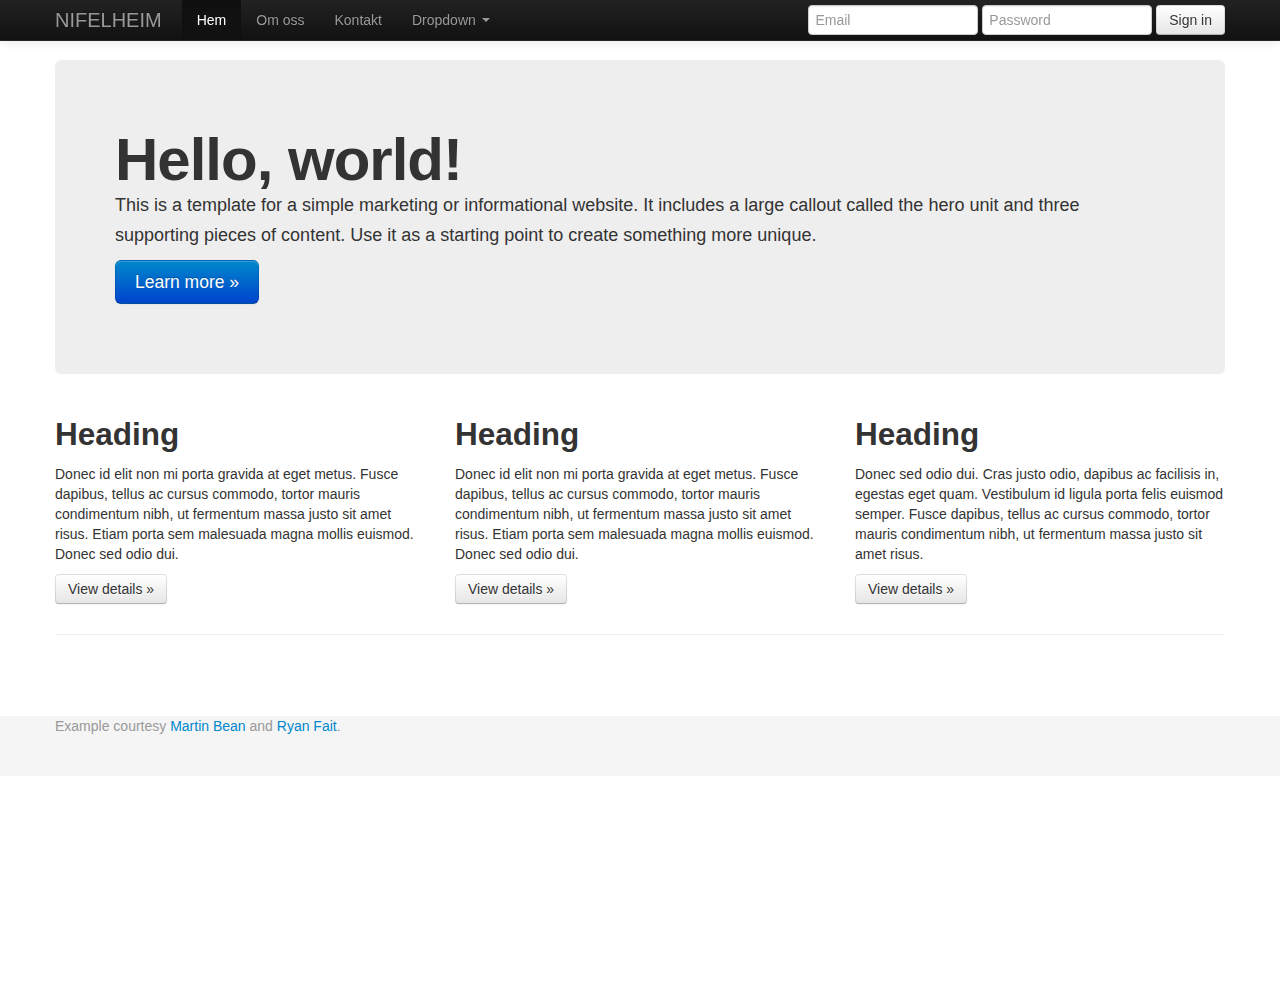
==== bootstrap/index.html @ a05119b9 "Bootstraptest" ====
<!DOCTYPE html>
<html lang="en">
  <head>
    <meta charset="utf-8">
    <title>Nifelheim</title>
    <meta name="viewport" content="width=device-width, initial-scale=1.0">
    <meta name="description" content="">
    <meta name="author" content="">

    <!-- Le styles -->
    <link href="css/bootstrap.css" rel="stylesheet">
    <style type="text/css">
      body {
        padding-top: 60px;
        padding-bottom: 40px;
      }
    </style>
    
    <style type="text/css">

      /* Sticky footer styles
      -------------------------------------------------- */

      html,
      body {
        height: 100%;
        /* The html and body elements cannot have any padding or margin. */
      }

      /* Wrapper for page content to push down footer */
      #wrap {
        min-height: 100%;
        height: auto !important;
        height: 100%;
        /* Negative indent footer by it's height */
        margin: 0 auto -60px;
      }

      /* Set the fixed height of the footer here */
      #push,
      #footer {
        height: 60px;
      }
      #footer {
        background-color: #f5f5f5;
      }

      /* Lastly, apply responsive CSS fixes as necessary */
      @media (max-width: 767px) {
        #footer {
          margin-left: -20px;
          margin-right: -20px;
          padding-left: 20px;
          padding-right: 20px;
        }
      }


    </style>
    
    <link href="css/bootstrap-responsive.css" rel="stylesheet">

    <!-- HTML5 shim, for IE6-8 support of HTML5 elements -->
    <!--[if lt IE 9]>
      <script src="../assets/js/html5shiv.js"></script>
    <![endif]-->

    <!-- Fav and touch icons -->
    <link rel="apple-touch-icon-precomposed" sizes="144x144" href="../assets/ico/apple-touch-icon-144-precomposed.png">
    <link rel="apple-touch-icon-precomposed" sizes="114x114" href="../assets/ico/apple-touch-icon-114-precomposed.png">
      <link rel="apple-touch-icon-precomposed" sizes="72x72" href="../assets/ico/apple-touch-icon-72-precomposed.png">
                    <link rel="apple-touch-icon-precomposed" href="../assets/ico/apple-touch-icon-57-precomposed.png">
                                   <link rel="shortcut icon" href="../assets/ico/favicon.png">
  </head>

  <body>
	<div id="wrap">
	    <div class="navbar navbar-inverse navbar-fixed-top">
	      <div class="navbar-inner">
	        <div class="container">
	          <button type="button" class="btn btn-navbar" data-toggle="collapse" data-target=".nav-collapse">
	            <span class="icon-bar"></span>
	            <span class="icon-bar"></span>
	            <span class="icon-bar"></span>
	          </button>
	          <a class="brand" href="#">NIFELHEIM</a>
	          <div class="nav-collapse collapse">
	            <ul class="nav">
	              <li class="active"><a href="#">Hem</a></li>
	              <li><a href="#about">Om oss</a></li>
	              <li><a href="#contact">Kontakt</a></li>
	              <li class="dropdown">
	                <a href="#" class="dropdown-toggle" data-toggle="dropdown">Dropdown <b class="caret"></b></a>
	                <ul class="dropdown-menu">
	                  <li><a href="#">Action</a></li>
	                  <li><a href="#">Another action</a></li>
	                  <li><a href="#">Something else here</a></li>
	                  <li class="divider"></li>
	                  <li class="nav-header">Nav header</li>
	                  <li><a href="#">Separated link</a></li>
	                  <li><a href="#">One more separated link</a></li>
	                </ul>
	              </li>
	            </ul>
	            <form class="navbar-form pull-right">
	              <input class="span2" type="text" placeholder="Email">
	              <input class="span2" type="password" placeholder="Password">
	              <button type="submit" class="btn">Sign in</button>
	            </form>
	          </div><!--/.nav-collapse -->
	        </div>
	      </div>
	    </div>
	
	    <div class="container">
	
	      <!-- Main hero unit for a primary marketing message or call to action -->
	      <div class="hero-unit">
	        <h1>Hello, world!</h1>
	        <p>This is a template for a simple marketing or informational website. It includes a large callout called the hero unit and three supporting pieces of content. Use it as a starting point to create something more unique.</p>
	        <p><a href="#" class="btn btn-primary btn-large">Learn more &raquo;</a></p>
	      </div>
	
	      <!-- Example row of columns -->
	      <div class="row">
	        <div class="span4">
	          <h2>Heading</h2>
	          <p>Donec id elit non mi porta gravida at eget metus. Fusce dapibus, tellus ac cursus commodo, tortor mauris condimentum nibh, ut fermentum massa justo sit amet risus. Etiam porta sem malesuada magna mollis euismod. Donec sed odio dui. </p>
	          <p><a class="btn" href="#">View details &raquo;</a></p>
	        </div>
	        <div class="span4">
	          <h2>Heading</h2>
	          <p>Donec id elit non mi porta gravida at eget metus. Fusce dapibus, tellus ac cursus commodo, tortor mauris condimentum nibh, ut fermentum massa justo sit amet risus. Etiam porta sem malesuada magna mollis euismod. Donec sed odio dui. </p>
	          <p><a class="btn" href="#">View details &raquo;</a></p>
	       </div>
	        <div class="span4">
	          <h2>Heading</h2>
	          <p>Donec sed odio dui. Cras justo odio, dapibus ac facilisis in, egestas eget quam. Vestibulum id ligula porta felis euismod semper. Fusce dapibus, tellus ac cursus commodo, tortor mauris condimentum nibh, ut fermentum massa justo sit amet risus.</p>
	          <p><a class="btn" href="#">View details &raquo;</a></p>
	        </div>
	      </div>
	
	      <hr>
	      <div id="push"></div>
	  </div>
	  
      <div id="footer">
      	<div class="container">
        	<p class="muted credit">Example courtesy <a href="http://martinbean.co.uk">Martin Bean</a> and <a href="http://ryanfait.com/sticky-footer/">Ryan Fait</a>.</p>
      	</div>
	  </div>

    </div> <!-- /container -->
    
    <!-- Le javascript
    ================================================== -->
    <!-- Placed at the end of the document so the pages load faster -->
    <script src="js/jquery.js"></script>
    <script src="js/bootstrap-transition.js"></script>
    <script src="js/bootstrap-alert.js"></script>
    <script src="js/bootstrap-modal.js"></script>
    <script src="js/bootstrap-dropdown.js"></script>
    <script src="js/bootstrap-scrollspy.js"></script>
    <script src="js/bootstrap-tab.js"></script>
    <script src="js/bootstrap-tooltip.js"></script>
    <script src="js/bootstrap-popover.js"></script>
    <script src="js/bootstrap-button.js"></script>
    <script src="js/bootstrap-collapse.js"></script>
    <script src="js/bootstrap-carousel.js"></script>
    <script src="assets/js/bootstrap-typeahead.js"></script>

  </body>
</html>
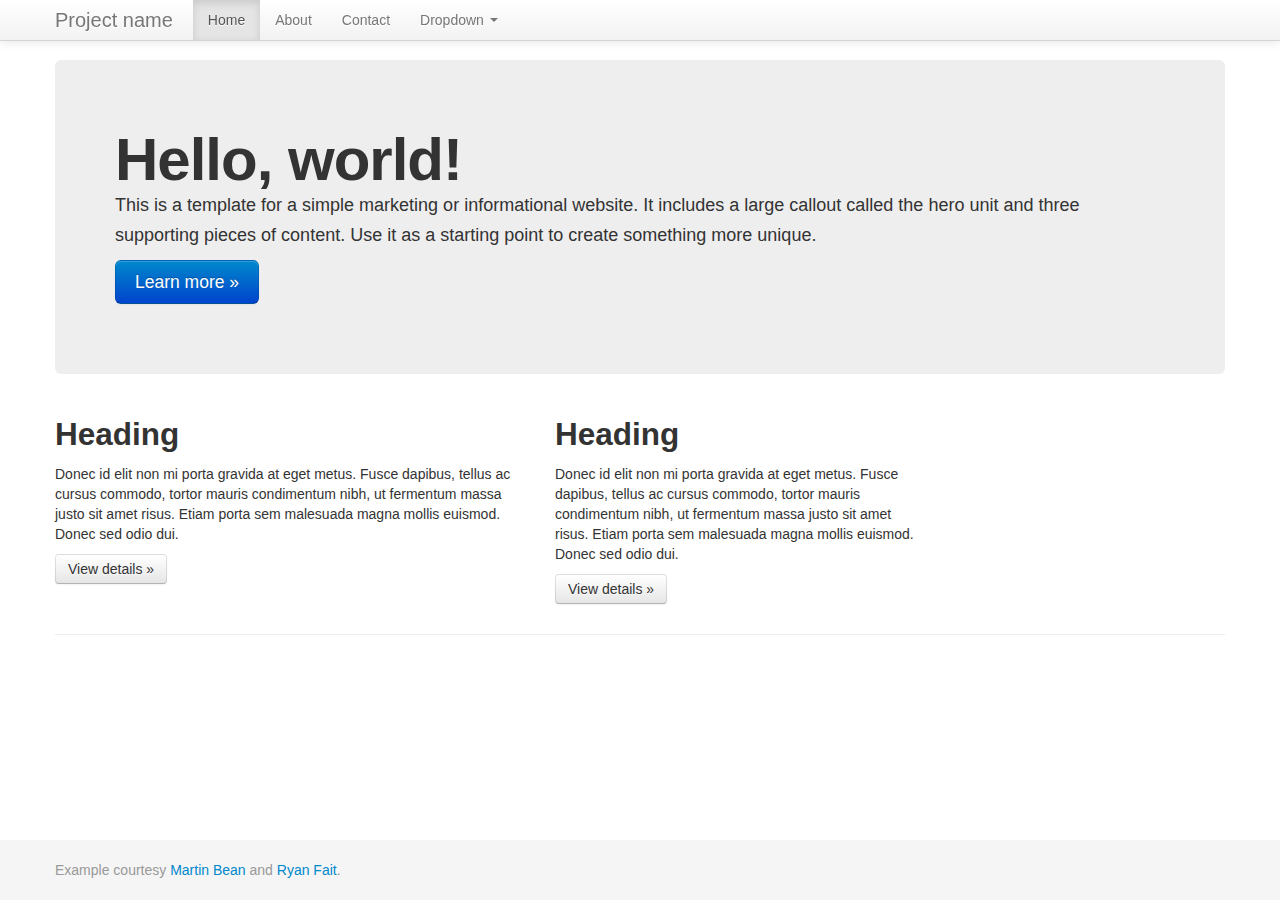
==== commit ec1b9a81: "Mer bootstraptestande" ====
--- a/bootstrap/index.html
+++ b/bootstrap/index.html
@@ -2,20 +2,13 @@
 <html lang="en">
   <head>
     <meta charset="utf-8">
-    <title>Nifelheim</title>
+    <title>Sticky footer &middot; Twitter Bootstrap</title>
     <meta name="viewport" content="width=device-width, initial-scale=1.0">
     <meta name="description" content="">
     <meta name="author" content="">
 
-    <!-- Le styles -->
+    <!-- CSS -->
     <link href="css/bootstrap.css" rel="stylesheet">
-    <style type="text/css">
-      body {
-        padding-top: 60px;
-        padding-bottom: 40px;
-      }
-    </style>
-    
     <style type="text/css">
 
       /* Sticky footer styles
@@ -56,8 +49,23 @@
       }
 
 
+
+      /* Custom page CSS
+      -------------------------------------------------- */
+      /* Not required for template or sticky footer method. */
+
+      #wrap > .container {
+        padding-top: 60px;
+      }
+      .container .credit {
+        margin: 20px 0;
+      }
+
+      code {
+        font-size: 80%;
+      }
+
     </style>
-    
     <link href="css/bootstrap-responsive.css" rel="stylesheet">
 
     <!-- HTML5 shim, for IE6-8 support of HTML5 elements -->
@@ -74,84 +82,82 @@
   </head>
 
   <body>
-	<div id="wrap">
-	    <div class="navbar navbar-inverse navbar-fixed-top">
-	      <div class="navbar-inner">
-	        <div class="container">
-	          <button type="button" class="btn btn-navbar" data-toggle="collapse" data-target=".nav-collapse">
-	            <span class="icon-bar"></span>
-	            <span class="icon-bar"></span>
-	            <span class="icon-bar"></span>
-	          </button>
-	          <a class="brand" href="#">NIFELHEIM</a>
-	          <div class="nav-collapse collapse">
-	            <ul class="nav">
-	              <li class="active"><a href="#">Hem</a></li>
-	              <li><a href="#about">Om oss</a></li>
-	              <li><a href="#contact">Kontakt</a></li>
-	              <li class="dropdown">
-	                <a href="#" class="dropdown-toggle" data-toggle="dropdown">Dropdown <b class="caret"></b></a>
-	                <ul class="dropdown-menu">
-	                  <li><a href="#">Action</a></li>
-	                  <li><a href="#">Another action</a></li>
-	                  <li><a href="#">Something else here</a></li>
-	                  <li class="divider"></li>
-	                  <li class="nav-header">Nav header</li>
-	                  <li><a href="#">Separated link</a></li>
-	                  <li><a href="#">One more separated link</a></li>
-	                </ul>
-	              </li>
-	            </ul>
-	            <form class="navbar-form pull-right">
-	              <input class="span2" type="text" placeholder="Email">
-	              <input class="span2" type="password" placeholder="Password">
-	              <button type="submit" class="btn">Sign in</button>
-	            </form>
-	          </div><!--/.nav-collapse -->
-	        </div>
-	      </div>
-	    </div>
-	
-	    <div class="container">
-	
-	      <!-- Main hero unit for a primary marketing message or call to action -->
-	      <div class="hero-unit">
-	        <h1>Hello, world!</h1>
-	        <p>This is a template for a simple marketing or informational website. It includes a large callout called the hero unit and three supporting pieces of content. Use it as a starting point to create something more unique.</p>
-	        <p><a href="#" class="btn btn-primary btn-large">Learn more &raquo;</a></p>
-	      </div>
-	
-	      <!-- Example row of columns -->
-	      <div class="row">
-	        <div class="span4">
-	          <h2>Heading</h2>
-	          <p>Donec id elit non mi porta gravida at eget metus. Fusce dapibus, tellus ac cursus commodo, tortor mauris condimentum nibh, ut fermentum massa justo sit amet risus. Etiam porta sem malesuada magna mollis euismod. Donec sed odio dui. </p>
-	          <p><a class="btn" href="#">View details &raquo;</a></p>
-	        </div>
-	        <div class="span4">
-	          <h2>Heading</h2>
-	          <p>Donec id elit non mi porta gravida at eget metus. Fusce dapibus, tellus ac cursus commodo, tortor mauris condimentum nibh, ut fermentum massa justo sit amet risus. Etiam porta sem malesuada magna mollis euismod. Donec sed odio dui. </p>
-	          <p><a class="btn" href="#">View details &raquo;</a></p>
-	       </div>
-	        <div class="span4">
-	          <h2>Heading</h2>
-	          <p>Donec sed odio dui. Cras justo odio, dapibus ac facilisis in, egestas eget quam. Vestibulum id ligula porta felis euismod semper. Fusce dapibus, tellus ac cursus commodo, tortor mauris condimentum nibh, ut fermentum massa justo sit amet risus.</p>
-	          <p><a class="btn" href="#">View details &raquo;</a></p>
-	        </div>
-	      </div>
-	
-	      <hr>
-	      <div id="push"></div>
-	  </div>
-	  
-      <div id="footer">
-      	<div class="container">
-        	<p class="muted credit">Example courtesy <a href="http://martinbean.co.uk">Martin Bean</a> and <a href="http://ryanfait.com/sticky-footer/">Ryan Fait</a>.</p>
-      	</div>
-	  </div>
 
-    </div> <!-- /container -->
-    
+
+    <!-- Part 1: Wrap all page content here -->
+    <div id="wrap">
+
+      <!-- Fixed navbar -->
+      <div class="navbar navbar-fixed-top">
+        <div class="navbar-inner">
+          <div class="container">
+            <button type="button" class="btn btn-navbar" data-toggle="collapse" data-target=".nav-collapse">
+              <span class="icon-bar"></span>
+              <span class="icon-bar"></span>
+              <span class="icon-bar"></span>
+            </button>
+            <a class="brand" href="#">Project name</a>
+            <div class="nav-collapse collapse">
+              <ul class="nav">
+                <li class="active"><a href="#">Home</a></li>
+                <li><a href="#about">About</a></li>
+                <li><a href="#contact">Contact</a></li>
+                <li class="dropdown">
+                  <a href="#" class="dropdown-toggle" data-toggle="dropdown">Dropdown <b class="caret"></b></a>
+                  <ul class="dropdown-menu">
+                    <li><a href="#">Action</a></li>
+                    <li><a href="#">Another action</a></li>
+                    <li><a href="#">Something else here</a></li>
+                    <li class="divider"></li>
+                    <li class="nav-header">Nav header</li>
+                    <li><a href="#">Separated link</a></li>
+                    <li><a href="#">One more separated link</a></li>
+                  </ul>
+                </li>
+              </ul>
+            </div><!--/.nav-collapse -->
+          </div>
+        </div>
+      </div>
+
+      <!-- Begin page content -->
+		<div class="container">
+		
+			<!-- Main hero unit for a primary marketing message or call to action -->
+			<div class="hero-unit">
+				<h1>Hello, world!</h1>
+				<p>This is a template for a simple marketing or informational website. It includes a large callout called the hero unit and three supporting pieces of content. Use it as a starting point to create something more unique.</p>
+				<p><a href="#" class="btn btn-primary btn-large">Learn more &raquo;</a></p>
+			</div>
+			
+			<!-- Example row of columns -->
+			<div class="row">
+				<div class="span5">
+					<h2>Heading</h2>
+					<p>Donec id elit non mi porta gravida at eget metus. Fusce dapibus, tellus ac cursus commodo, tortor mauris condimentum nibh, ut fermentum massa justo sit amet risus. Etiam porta sem malesuada magna mollis euismod. Donec sed odio dui. </p>
+					<p><a class="btn" href="#">View details &raquo;</a></p>
+				</div>
+				<div class="span4">
+					<h2>Heading</h2>
+					<p>Donec id elit non mi porta gravida at eget metus. Fusce dapibus, tellus ac cursus commodo, tortor mauris condimentum nibh, ut fermentum massa justo sit amet risus. Etiam porta sem malesuada magna mollis euismod. Donec sed odio dui. </p>
+					<p><a class="btn" href="#">View details &raquo;</a></p>
+				</div>
+			</div>
+			
+			<hr>
+			<div id="push"></div>
+		</div>
+		<div id="push"></div>
+	</div>
+
+    <div id="footer">
+      <div class="container">
+        <p class="muted credit">Example courtesy <a href="http://martinbean.co.uk">Martin Bean</a> and <a href="http://ryanfait.com/sticky-footer/">Ryan Fait</a>.</p>
+      </div>
+    </div>
+
+
+
     <!-- Le javascript
     ================================================== -->
     <!-- Placed at the end of the document so the pages load faster -->
